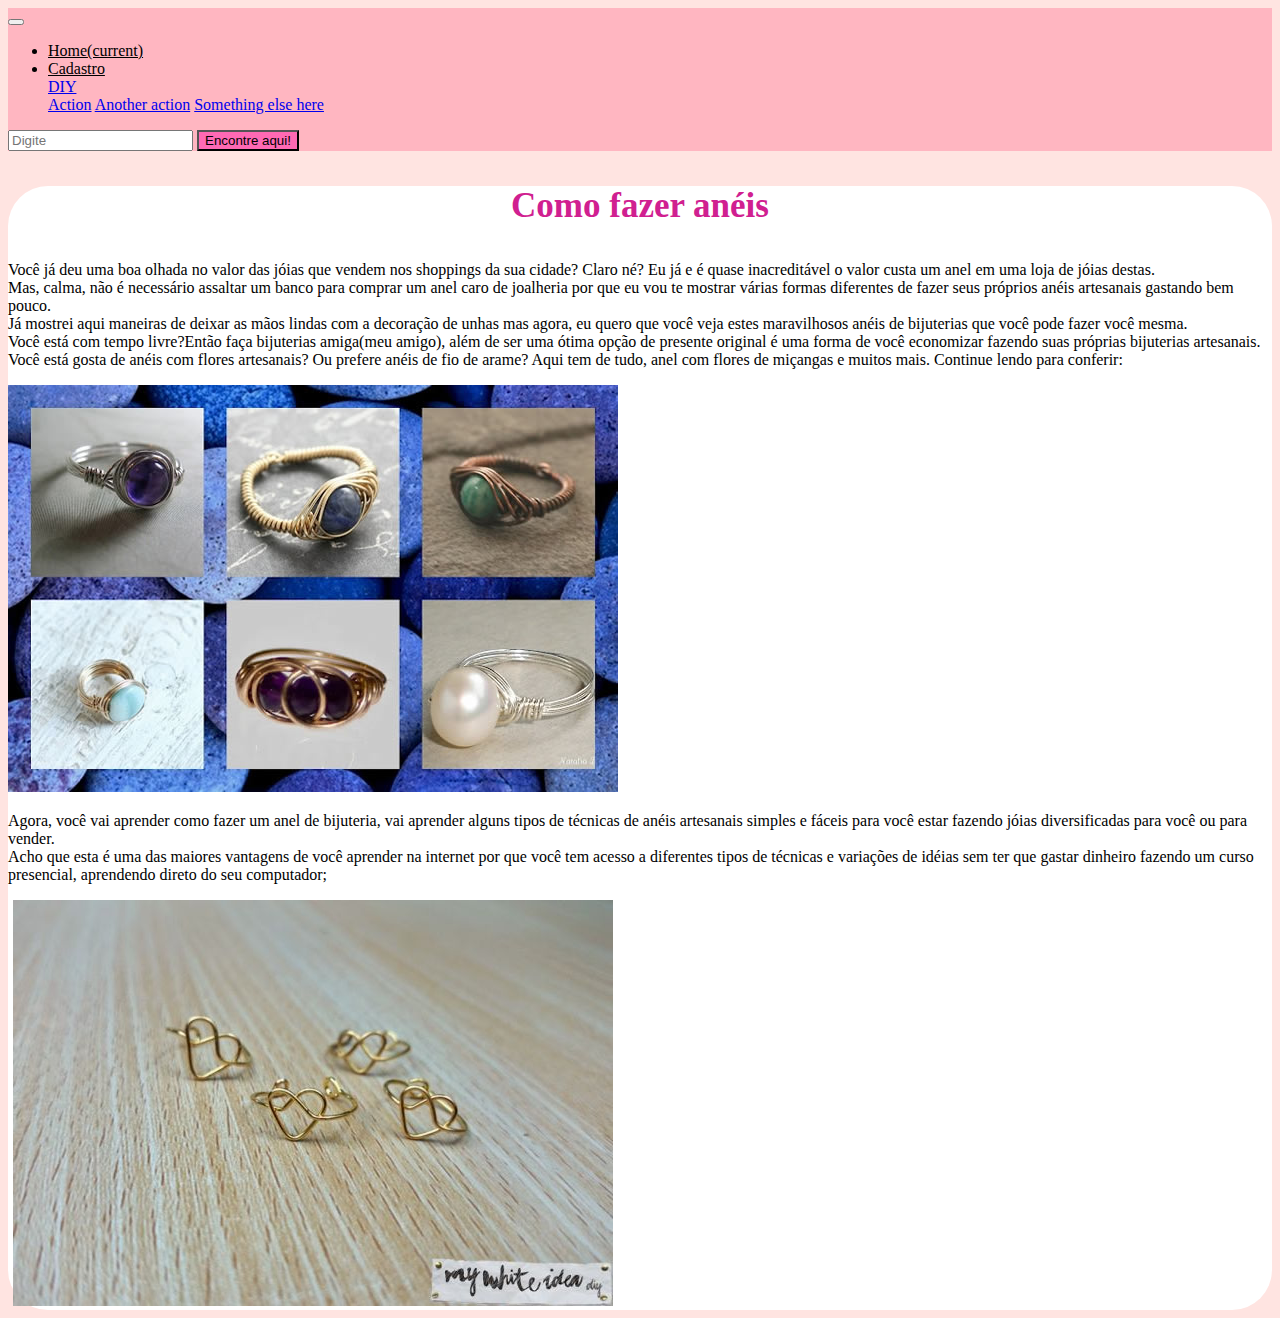
==== aneis.html @ a61ab191 "Signed-off-by: rafacvoltatorne <barbosarafaela584@gmail.com>" ====
<!doctype html>
<html lang="en">
<head>
  <!-- Required meta tags -->
  <meta charset="utf-8">
  <meta name="viewport" content="width=device-width, initial-scale=1, shrink-to-fit=no">

  <!-- Bootstrap CSS -->
  <link rel="stylesheet" href="https://stackpath.bootstrapcdn.com/bootstrap/4.1.3/css/bootstrap.min.css" integrity="sha384-MCw98/SFnGE8fJT3GXwEOngsV7Zt27NXFoaoApmYm81iuXoPkFOJwJ8ERdknLPMO" crossorigin="anonymous">
  <link rel="stylesheet" type="text/css" href="site.css">

  <title>Último Trabalho !</title>
</head>
<body class="fundo">
  <nav class="navbar navbar-expand-lg">
    <button class="navbar-toggler" type="button" data-toggle="collapse" data-target="#navbarTogglerDemo03" aria-controls="navbarTogglerDemo03" aria-expanded="false" aria-label="Toggle  navigation">
     <span class="navbar-toggler-icon"></span>
   </button>
   <a class="navbar-brand" href="#"></a>
   <div class="collapse navbar-collapse" id="navbarTogglerDemo03">
    <ul class="navbar-nav mr-auto mt-2 mt-lg-0">
      <li class="nav-item active">         
       <a class="nav-link disabled" href="home.html">Home<span class="sr-only">(current)</span></a>
     </li>
     <li class="nav-item">
       <a class="nav-link disabled" href="cadastro.html">Cadastro</a>
     </li>
     <div class="dropdown">
          <a class="btn btn-link text-dark dropdown-toggle" href="#" role="button" id="dropdownMenuLink" data-toggle="dropdown" aria-haspopup="true" aria-expanded="false">
            DIY
          </a>
          <div class="dropdown-menu" aria-labelledby="dropdownMenuLink">
            <a class="dropdown-item" href="#">Action</a>
            <a class="dropdown-item" href="#">Another action</a>
            <a class="dropdown-item" href="#">Something else here</a>
          </div>
        </div>      
    </ul>
   <form class="form-inline my-2 my-lg-0">
     <input class="form-control mr-sm-2" type="search" placeholder="Digite" aria-label="Search">
     <button class="btn btn-outline my-2 my-sm-0" type="submit" style="background-color: #FF69B4;">Encontre aqui!</button>
   </form>
 </div>
</nav>
  <div class="row">
    <div class="col-4"></div>
    <div class="col-4 my-3" style="background-color: white; border-radius: 40px;">
      <h3 class="tituloaneis my-2">Como fazer anéis</h3>
      <p class="explicacao">Você já deu uma boa olhada no valor das jóias que vendem nos shoppings da sua cidade? Claro né? Eu já e é quase inacreditável o valor custa um anel em uma loja de jóias destas. <br>Mas, calma, não é necessário assaltar um banco para comprar um anel caro de joalheria por que eu vou te mostrar várias formas diferentes de fazer seus próprios anéis artesanais gastando bem pouco. <br>Já mostrei aqui maneiras de deixar as mãos lindas com a decoração de unhas mas agora, eu quero que você veja estes maravilhosos anéis de bijuterias que você pode fazer você mesma. <br>Você está com tempo livre?Então faça bijuterias amiga(meu amigo), além de ser uma ótima opção de presente original é uma forma de você economizar fazendo suas próprias bijuterias artesanais. <br>Você está gosta de anéis com flores artesanais? Ou prefere anéis de fio de arame? Aqui tem de tudo, anel com flores de miçangas e muitos mais. Continue lendo para conferir:</p>
      <img src="img/aneis.jpg">
      <p class="explicacao my-2">Agora, você vai aprender como fazer um anel de bijuteria, vai aprender alguns tipos de técnicas de anéis artesanais simples e fáceis para você estar fazendo jóias diversificadas para você ou para vender. <br>Acho que esta é uma das maiores vantagens de você aprender na internet por que você tem acesso a diferentes tipos de técnicas e variações de idéias sem ter que gastar dinheiro fazendo um curso presencial, aprendendo direto do seu computador;</p>
      <img class="aneisfio" src="img/aneisfio.jpg">
    </div>
    <div class="col-4"></div>
  </div>
    
      


  <script src="https://code.jquery.com/jquery-3.3.1.slim.min.js" integrity="sha384-q8i/X+965DzO0rT7abK41JStQIAqVgRVzpbzo5smXKp4YfRvH+8abtTE1Pi6jizo" crossorigin="anonymous"></script>
  <script src="https://cdnjs.cloudflare.com/ajax/libs/popper.js/1.14.3/umd/popper.min.js" integrity="sha384-ZMP7rVo3mIykV+2+9J3UJ46jBk0WLaUAdn689aCwoqbBJiSnjAK/l8WvCWPIPm49" crossorigin="anonymous"></script>
  <script src="https://stackpath.bootstrapcdn.com/bootstrap/4.1.3/js/bootstrap.min.js" integrity="sha384-ChfqqxuZUCnJSK3+MXmPNIyE6ZbWh2IMqE241rYiqJxyMiZ6OW/JmZQ5stwEULTy" crossorigin="anonymous"></script>
</body>
</html>
---- site.css ----
h1.cadastro{
	margin-left: 45%;
}

body.fundo{
	background-color: #FFE4E1;
}

div.container p{
	font-size: 80px;
	text-align: center;
	margin-top: 30%
	
}
nav.navbar{
	background-color:#FFB6C1;
}
div.card{
	margin-left: 180px;
}
div.card-text{
	font-size: 15px;

	 
}
body.home{
	background-color: #FFE4E1;
}
.nav-link{
	color: black;
}
h3.tituloaneis{
	font-size: 35px;
	color: #D02090;
	text-align: center;
}
img.aneisfio{
	margin-left: 5px;
}
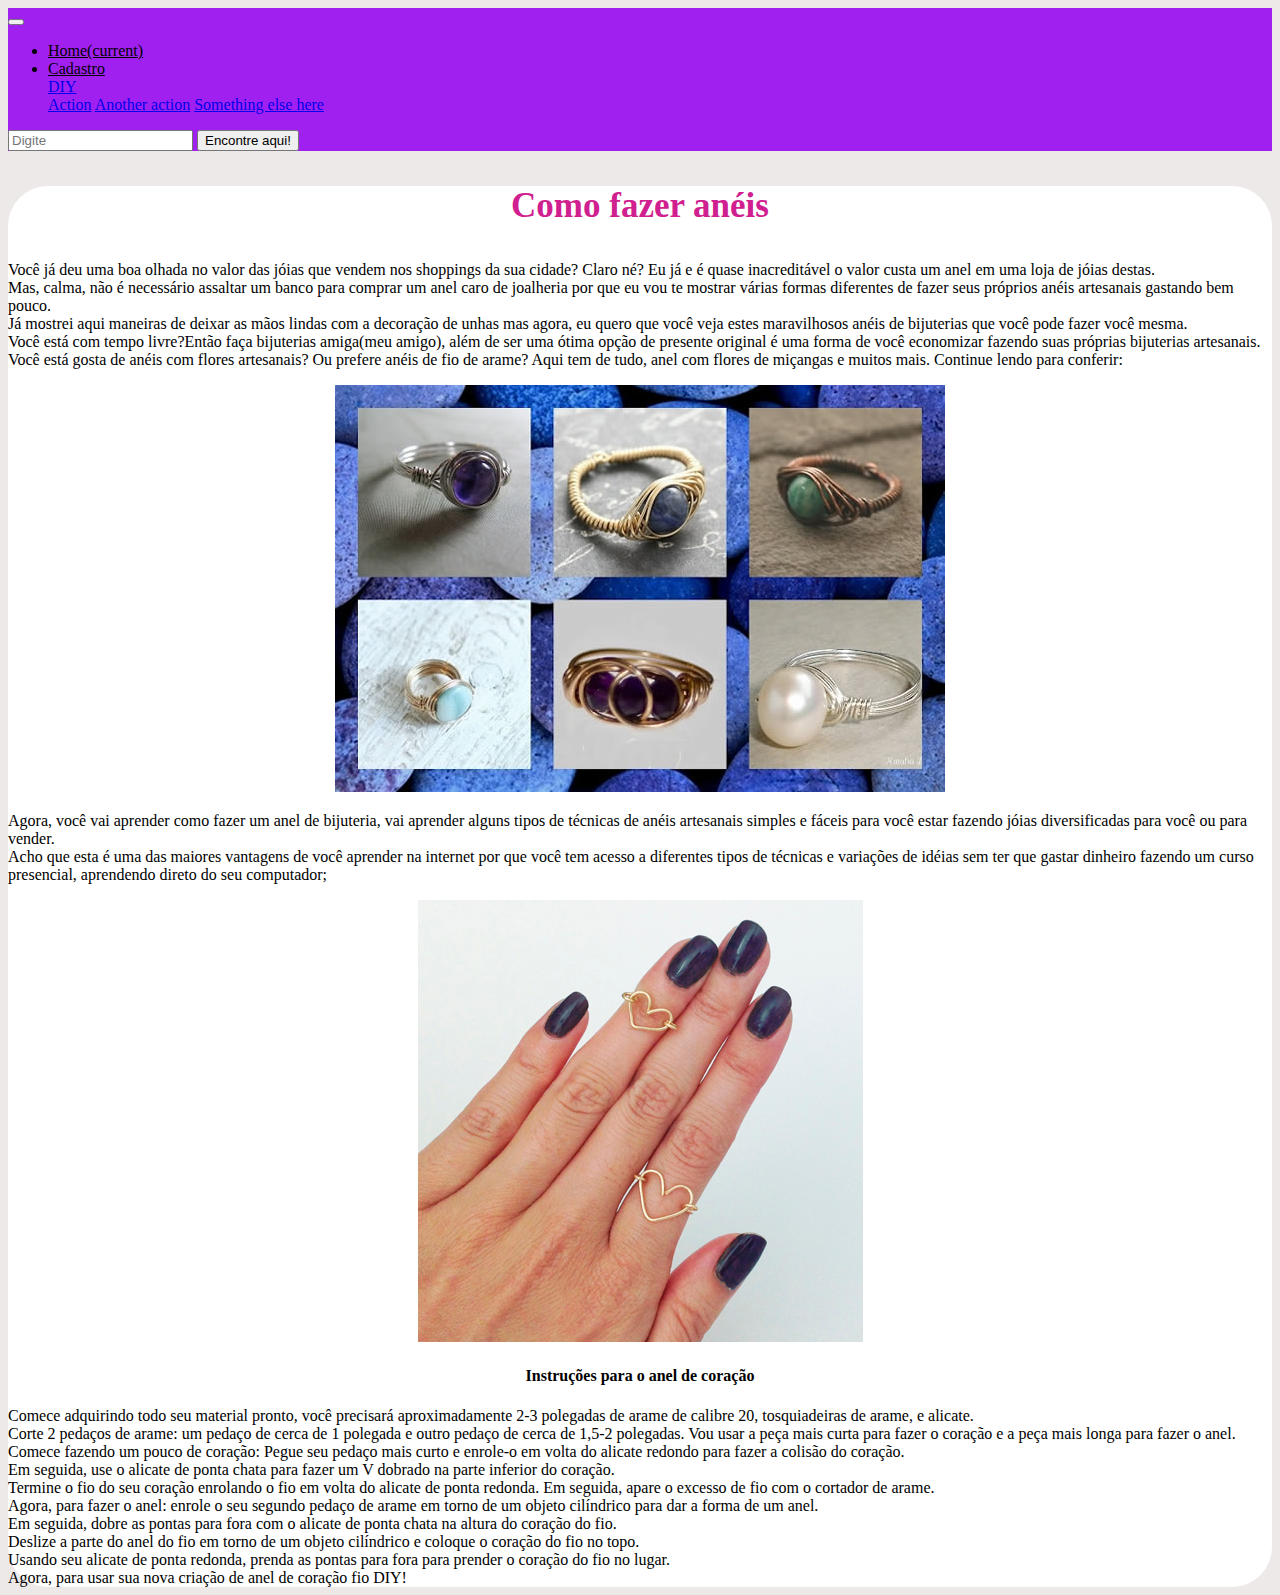
==== commit f538c695: "Signed-off-by: rafacvoltatorne <barbosarafaela584@gmail.com>" ====
--- a/aneis.html
+++ b/aneis.html
@@ -38,20 +38,37 @@
     </ul>
    <form class="form-inline my-2 my-lg-0">
      <input class="form-control mr-sm-2" type="search" placeholder="Digite" aria-label="Search">
-     <button class="btn btn-outline my-2 my-sm-0" type="submit" style="background-color: #FF69B4;">Encontre aqui!</button>
+     <button class="btn btn-ligth my-2 my-sm-0" type="submit">Encontre aqui!</button>
    </form>
  </div>
 </nav>
   <div class="row">
-    <div class="col-4"></div>
-    <div class="col-4 my-3" style="background-color: white; border-radius: 40px;">
-      <h3 class="tituloaneis my-2">Como fazer anéis</h3>
-      <p class="explicacao">Você já deu uma boa olhada no valor das jóias que vendem nos shoppings da sua cidade? Claro né? Eu já e é quase inacreditável o valor custa um anel em uma loja de jóias destas. <br>Mas, calma, não é necessário assaltar um banco para comprar um anel caro de joalheria por que eu vou te mostrar várias formas diferentes de fazer seus próprios anéis artesanais gastando bem pouco. <br>Já mostrei aqui maneiras de deixar as mãos lindas com a decoração de unhas mas agora, eu quero que você veja estes maravilhosos anéis de bijuterias que você pode fazer você mesma. <br>Você está com tempo livre?Então faça bijuterias amiga(meu amigo), além de ser uma ótima opção de presente original é uma forma de você economizar fazendo suas próprias bijuterias artesanais. <br>Você está gosta de anéis com flores artesanais? Ou prefere anéis de fio de arame? Aqui tem de tudo, anel com flores de miçangas e muitos mais. Continue lendo para conferir:</p>
-      <img src="img/aneis.jpg">
-      <p class="explicacao my-2">Agora, você vai aprender como fazer um anel de bijuteria, vai aprender alguns tipos de técnicas de anéis artesanais simples e fáceis para você estar fazendo jóias diversificadas para você ou para vender. <br>Acho que esta é uma das maiores vantagens de você aprender na internet por que você tem acesso a diferentes tipos de técnicas e variações de idéias sem ter que gastar dinheiro fazendo um curso presencial, aprendendo direto do seu computador;</p>
-      <img class="aneisfio" src="img/aneisfio.jpg">
+    <div class="col-3"></div>
+    <div class="col-6 my-3" style="background-color: white; border-radius: 40px;">
+      <div class="conteudo">
+        <h3 class="tituloaneis my-2">Como fazer anéis</h3>
+        <p class="explicacao">Você já deu uma boa olhada no valor das jóias que vendem nos shoppings da sua cidade? Claro né? Eu já e é quase inacreditável o valor custa um anel em uma loja de jóias destas. <br>Mas, calma, não é necessário assaltar um banco para comprar um anel caro de joalheria por que eu vou te mostrar várias formas diferentes de fazer seus próprios anéis artesanais gastando bem pouco. <br>Já mostrei aqui maneiras de deixar as mãos lindas com a decoração de unhas mas agora, eu quero que você veja estes maravilhosos anéis de bijuterias que você pode fazer você mesma. <br>Você está com tempo livre?Então faça bijuterias amiga(meu amigo), além de ser uma ótima opção de presente original é uma forma de você economizar fazendo suas próprias bijuterias artesanais. <br>Você está gosta de anéis com flores artesanais? Ou prefere anéis de fio de arame? Aqui tem de tudo, anel com flores de miçangas e muitos mais. Continue lendo para conferir:</p>
+        <div class="anel" align="center">
+          <img class="rounded" src="img/aneis.jpg">
+        </div>
+        <p class="explicacao my-2">Agora, você vai aprender como fazer um anel de bijuteria, vai aprender alguns tipos de técnicas de anéis artesanais simples e fáceis para você estar fazendo jóias diversificadas para você ou para vender. <br>Acho que esta é uma das maiores vantagens de você aprender na internet por que você tem acesso a diferentes tipos de técnicas e variações de idéias sem ter que gastar dinheiro fazendo um curso presencial, aprendendo direto do seu computador;</p>
+        <div class="anel_arame" align="center">
+          <img class="my-2" src="img/anel_arame.jpg">
+        </div>
+        <h4 class="my-2" align="center">Instruções para o anel de coração</h4>
+        <li>Comece adquirindo todo seu material pronto, você precisará aproximadamente 2-3 polegadas de arame de calibre 20, tosquiadeiras de arame, e alicate.</li>
+        <li>Corte 2 pedaços de arame: um pedaço de cerca de 1 polegada e outro pedaço de cerca de 1,5-2 polegadas. Vou usar a peça mais curta para fazer o coração e a peça mais longa para fazer o anel.</li>
+        <li>Comece fazendo um pouco de coração: Pegue seu pedaço mais curto e enrole-o em volta do alicate redondo para fazer a colisão do coração.</li>
+        <li>Em seguida, use o alicate de ponta chata para fazer um V dobrado na parte inferior do coração.</li>
+        <li>Termine o fio do seu coração enrolando o fio em volta do alicate de ponta redonda. Em seguida, apare o excesso de fio com o cortador de arame.</li>
+        <li>Agora, para fazer o anel: enrole o seu segundo pedaço de arame em torno de um objeto cilíndrico para dar a forma de um anel.</li>
+        <li>Em seguida, dobre as pontas para fora com o alicate de ponta chata na altura do coração do fio.</li>
+        <li>Deslize a parte do anel do fio em torno de um objeto cilíndrico e coloque o coração do fio no topo.</li>
+        <li>Usando seu alicate de ponta redonda, prenda as pontas para fora para prender o coração do fio no lugar.</li>
+        <li>Agora, para usar sua nova criação de anel de coração fio DIY!</li>
+      </div>
     </div>
-    <div class="col-4"></div>
+    <div class="col-3"></div>
   </div>
     
       
--- a/site.css
+++ b/site.css
@@ -3,7 +3,7 @@
 }
 
 body.fundo{
-	background-color: #FFE4E1;
+	background-color: #EEE9E9;
 }
 
 div.container p{
@@ -13,7 +13,7 @@
 	
 }
 nav.navbar{
-	background-color:#FFB6C1;
+	background-color:#A020F0;
 }
 div.card{
 	margin-left: 180px;
@@ -24,7 +24,7 @@
 	 
 }
 body.home{
-	background-color: #FFE4E1;
+	background-color: #EEE9E9;
 }
 .nav-link{
 	color: black;
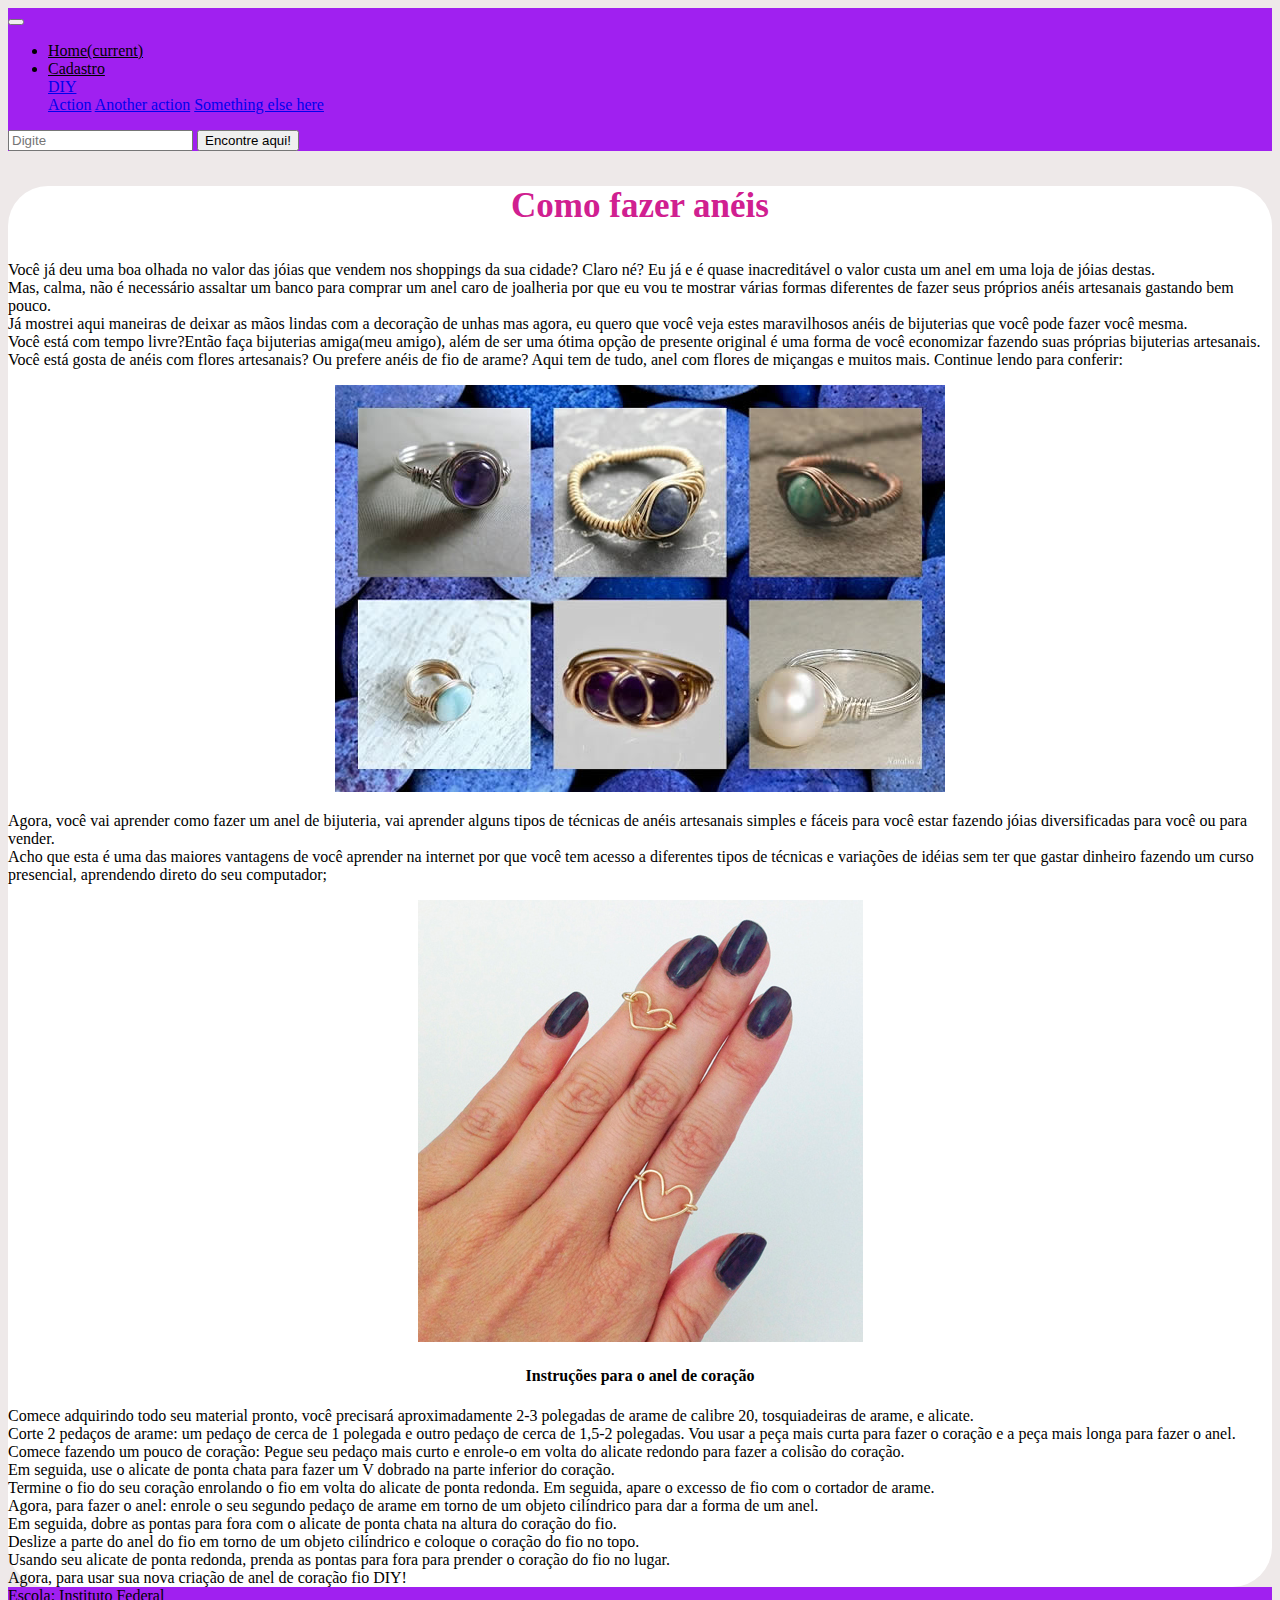
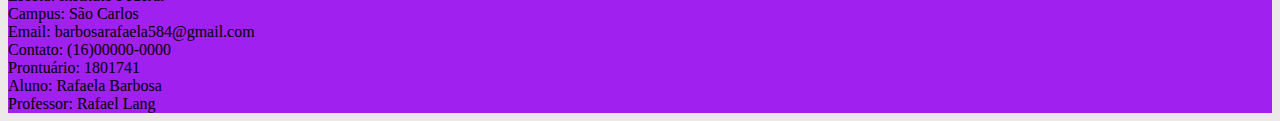
==== commit f25689dd: "Signed-off-by: rafacvoltatorne <barbosarafaela584@gmail.com>" ====
--- a/aneis.html
+++ b/aneis.html
@@ -48,7 +48,7 @@
       <div class="conteudo">
         <h3 class="tituloaneis my-2">Como fazer anéis</h3>
         <p class="explicacao">Você já deu uma boa olhada no valor das jóias que vendem nos shoppings da sua cidade? Claro né? Eu já e é quase inacreditável o valor custa um anel em uma loja de jóias destas. <br>Mas, calma, não é necessário assaltar um banco para comprar um anel caro de joalheria por que eu vou te mostrar várias formas diferentes de fazer seus próprios anéis artesanais gastando bem pouco. <br>Já mostrei aqui maneiras de deixar as mãos lindas com a decoração de unhas mas agora, eu quero que você veja estes maravilhosos anéis de bijuterias que você pode fazer você mesma. <br>Você está com tempo livre?Então faça bijuterias amiga(meu amigo), além de ser uma ótima opção de presente original é uma forma de você economizar fazendo suas próprias bijuterias artesanais. <br>Você está gosta de anéis com flores artesanais? Ou prefere anéis de fio de arame? Aqui tem de tudo, anel com flores de miçangas e muitos mais. Continue lendo para conferir:</p>
-        <div class="anel" align="center">
+        <div class="anel" align="center" style="width: 100%;">
           <img class="rounded" src="img/aneis.jpg">
         </div>
         <p class="explicacao my-2">Agora, você vai aprender como fazer um anel de bijuteria, vai aprender alguns tipos de técnicas de anéis artesanais simples e fáceis para você estar fazendo jóias diversificadas para você ou para vender. <br>Acho que esta é uma das maiores vantagens de você aprender na internet por que você tem acesso a diferentes tipos de técnicas e variações de idéias sem ter que gastar dinheiro fazendo um curso presencial, aprendendo direto do seu computador;</p>
@@ -65,7 +65,7 @@
         <li>Em seguida, dobre as pontas para fora com o alicate de ponta chata na altura do coração do fio.</li>
         <li>Deslize a parte do anel do fio em torno de um objeto cilíndrico e coloque o coração do fio no topo.</li>
         <li>Usando seu alicate de ponta redonda, prenda as pontas para fora para prender o coração do fio no lugar.</li>
-        <li>Agora, para usar sua nova criação de anel de coração fio DIY!</li>
+        <li class="mb-2">Agora, para usar sua nova criação de anel de coração fio DIY!</li>
       </div>
     </div>
     <div class="col-3"></div>
@@ -78,4 +78,23 @@
   <script src="https://cdnjs.cloudflare.com/ajax/libs/popper.js/1.14.3/umd/popper.min.js" integrity="sha384-ZMP7rVo3mIykV+2+9J3UJ46jBk0WLaUAdn689aCwoqbBJiSnjAK/l8WvCWPIPm49" crossorigin="anonymous"></script>
   <script src="https://stackpath.bootstrapcdn.com/bootstrap/4.1.3/js/bootstrap.min.js" integrity="sha384-ChfqqxuZUCnJSK3+MXmPNIyE6ZbWh2IMqE241rYiqJxyMiZ6OW/JmZQ5stwEULTy" crossorigin="anonymous"></script>
 </body>
+<footer class="rodape" style="background-color:#A020F0 ">
+    <div class="container-fluid">
+      <div class="row">
+      <div class="col-4">
+        <li>Escola: Instituto Federal</li>
+        <li>Campus: São Carlos</li>
+      </div>
+      <div class="col-4">
+        <li>Email: barbosarafaela584@gmail.com</li>
+        <li>Contato: (16)00000-0000</li>
+        <li>Prontuário: 1801741</li>
+      </div>
+      <div class="col-4">
+        <li>Aluno: Rafaela Barbosa</li>
+        <li>Professor: Rafael Lang</li>
+      </div>
+    </div>
+  </div>  
+</footer>
 </html>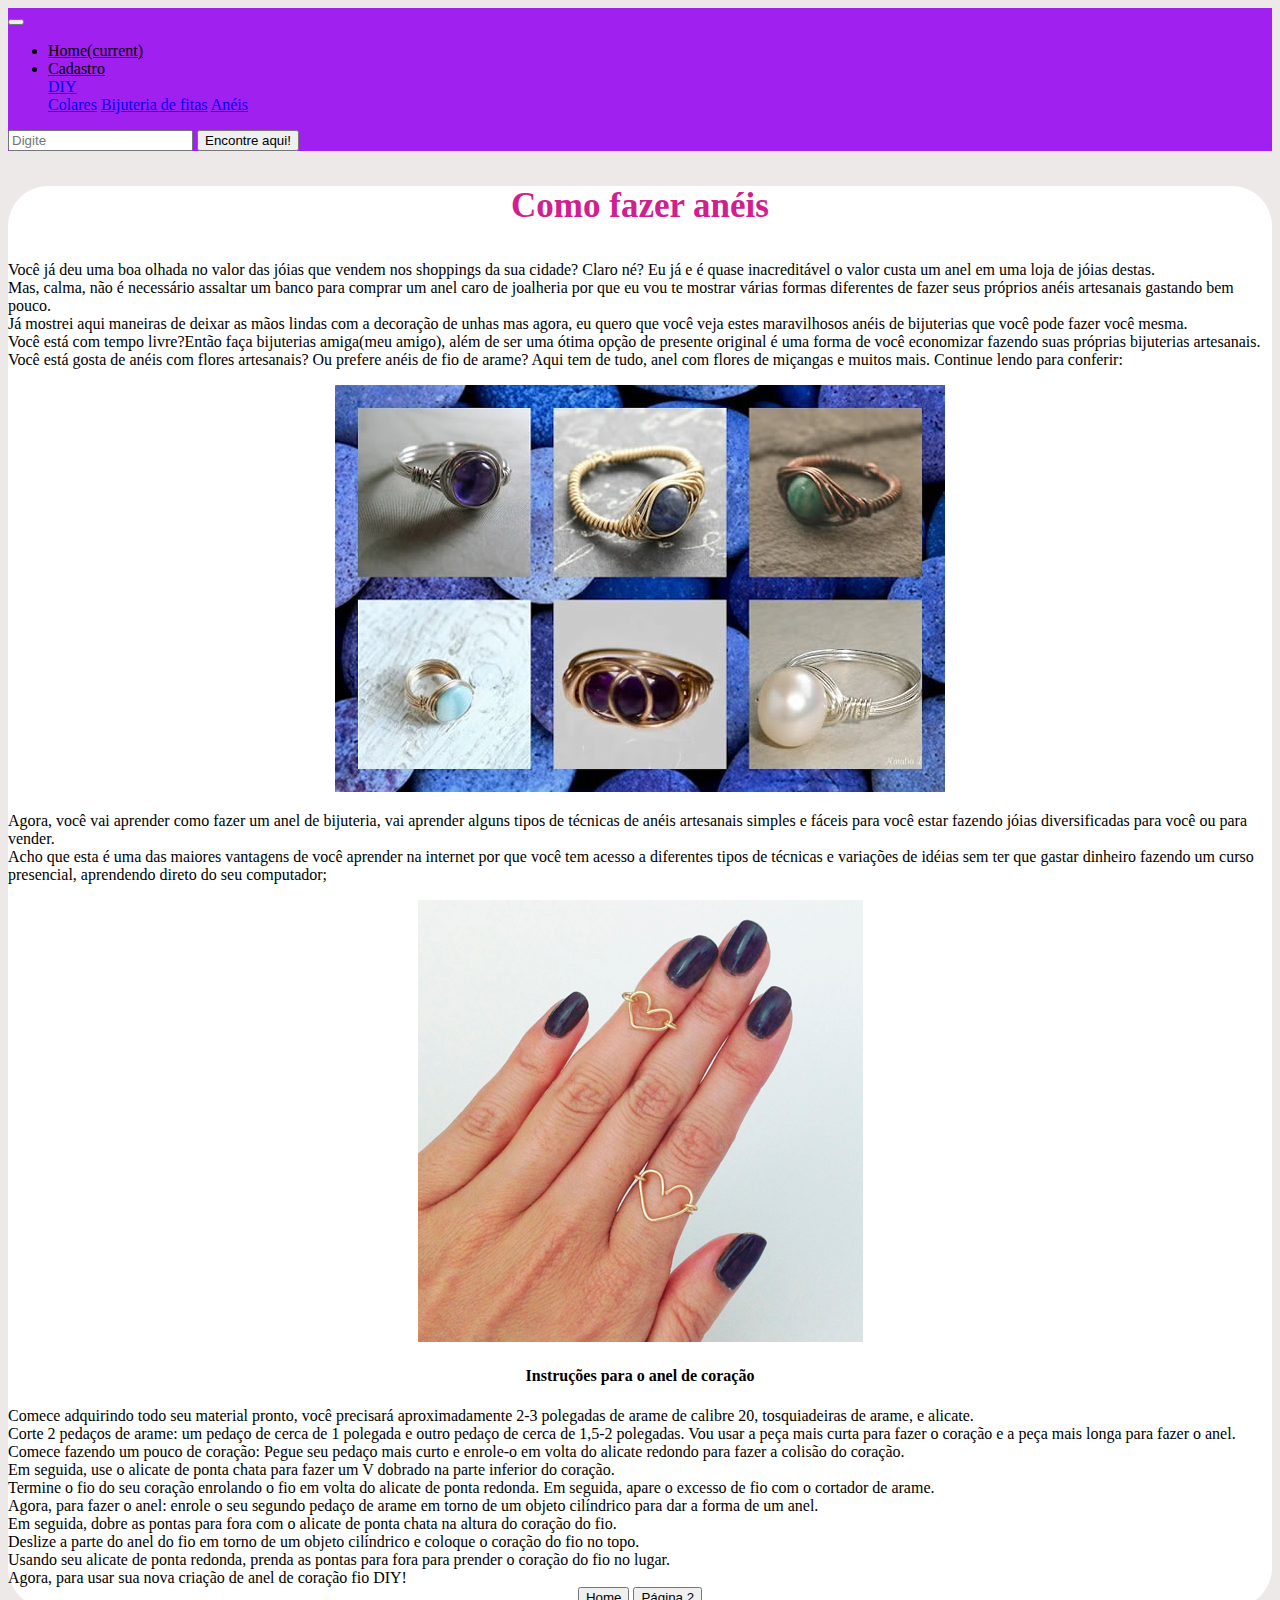
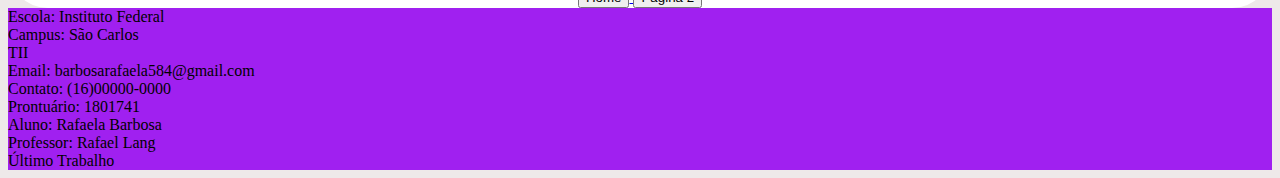
==== commit c36d92d0: "Signed-off-by: rafacvoltatorne <barbosarafaela584@gmail.com>" ====
--- a/aneis.html
+++ b/aneis.html
@@ -20,19 +20,19 @@
    <div class="collapse navbar-collapse" id="navbarTogglerDemo03">
     <ul class="navbar-nav mr-auto mt-2 mt-lg-0">
       <li class="nav-item active">         
-       <a class="nav-link disabled" href="home.html">Home<span class="sr-only">(current)</span></a>
+       <a class="nav-link text-white" href="home.html">Home<span class="sr-only">(current)</span></a>
      </li>
      <li class="nav-item">
-       <a class="nav-link disabled" href="cadastro.html">Cadastro</a>
+       <a class="nav-link text-white" href="cadastro.html">Cadastro</a>
      </li>
      <div class="dropdown">
-          <a class="btn btn-link text-dark dropdown-toggle" href="#" role="button" id="dropdownMenuLink" data-toggle="dropdown" aria-haspopup="true" aria-expanded="false">
+          <a class="btn btn-link text-white dropdown-toggle" href="#" role="button" id="dropdownMenuLink" data-toggle="dropdown" aria-haspopup="true" aria-expanded="false">
             DIY
           </a>
           <div class="dropdown-menu" aria-labelledby="dropdownMenuLink">
-            <a class="dropdown-item" href="#">Action</a>
-            <a class="dropdown-item" href="#">Another action</a>
-            <a class="dropdown-item" href="#">Something else here</a>
+            <a class="dropdown-item" href="colares.html">Colares</a>
+            <a class="dropdown-item" href="fitas.html">Bijuteria de fitas</a>
+            <a class="dropdown-item" href="#">Anéis</a>
           </div>
         </div>      
     </ul>
@@ -65,7 +65,12 @@
         <li>Em seguida, dobre as pontas para fora com o alicate de ponta chata na altura do coração do fio.</li>
         <li>Deslize a parte do anel do fio em torno de um objeto cilíndrico e coloque o coração do fio no topo.</li>
         <li>Usando seu alicate de ponta redonda, prenda as pontas para fora para prender o coração do fio no lugar.</li>
-        <li class="mb-2">Agora, para usar sua nova criação de anel de coração fio DIY!</li>
+        <li>Agora, para usar sua nova criação de anel de coração fio DIY!</li>
+      </div>
+      <div class="botoes my-4 mb-3" align="center">
+        <a href="home.html"><button type="button" class="btn btn-outline-danger">Home</button>
+        <a href="aneis2.html"><button type="button" class="btn btn-outline-danger">Página 2</button></a>
+        
       </div>
     </div>
     <div class="col-3"></div>
@@ -84,6 +89,7 @@
       <div class="col-4">
         <li>Escola: Instituto Federal</li>
         <li>Campus: São Carlos</li>
+        <li>TII</li>
       </div>
       <div class="col-4">
         <li>Email: barbosarafaela584@gmail.com</li>
@@ -93,6 +99,7 @@
       <div class="col-4">
         <li>Aluno: Rafaela Barbosa</li>
         <li>Professor: Rafael Lang</li>
+        <li>Último Trabalho</li>
       </div>
     </div>
   </div>  
--- a/site.css
+++ b/site.css
@@ -1,5 +1,6 @@
 h1.cadastro{
 	margin-left: 45%;
+
 }
 
 body.fundo{
